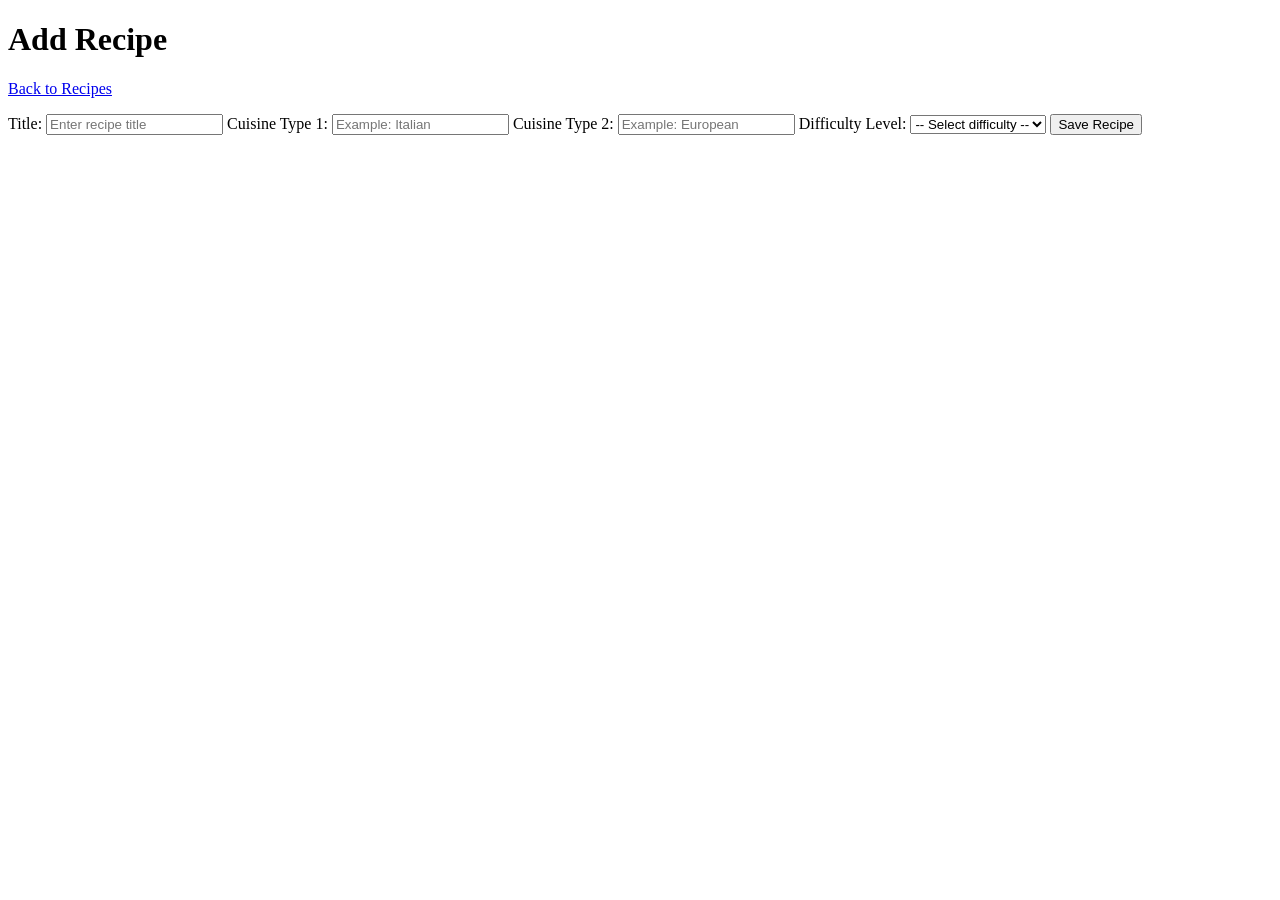
==== recipe-recommender/src/main/resources/templates/add-recipe.html @ 16dfcc41 "implemented add recipe and add user form, task 4, 5" ====
<!DOCTYPE html>
<html xmlns:th="http://www.thymeleaf.org">
<head>
    <title>Add Recipe</title>
    <link rel="stylesheet" th:href="@{/css/style.css}">
    <meta charset="UTF-8">
</head>
<body>
<div class="container">
    <h1>Add Recipe</h1>

    <a href="/recipes">Back to Recipes</a>

    <div th:if="${error}" class="error-message">
        <p th:text="${error}"></p>
    </div>

    <form th:action="@{/recipes/add}" th:object="${recipe}" method="post" class="recipe-form">
        <label for="title">Title:</label>
        <input type="text" id="title" th:field="*{title}" placeholder="Enter recipe title">

        <label for="cuisineType1">Cuisine Type 1:</label>
        <input type="text" id="cuisineType1" th:field="*{cuisineType1}" placeholder="Example: Italian">

        <label for="cuisineType2">Cuisine Type 2:</label>
        <input type="text" id="cuisineType2" th:field="*{cuisineType2}" placeholder="Example: European">

        <label for="difficultyLevel">Difficulty Level:</label>
        <select id="difficultyLevel" th:field="*{difficultyLevel}">
            <option value="">-- Select difficulty --</option>
            <option value="Beginner">Beginner</option>
            <option value="Intermediate">Intermediate</option>
            <option value="Advanced">Advanced</option>
        </select>

        <button type="submit">Save Recipe</button>
    </form>
</div>
</body>
</html>
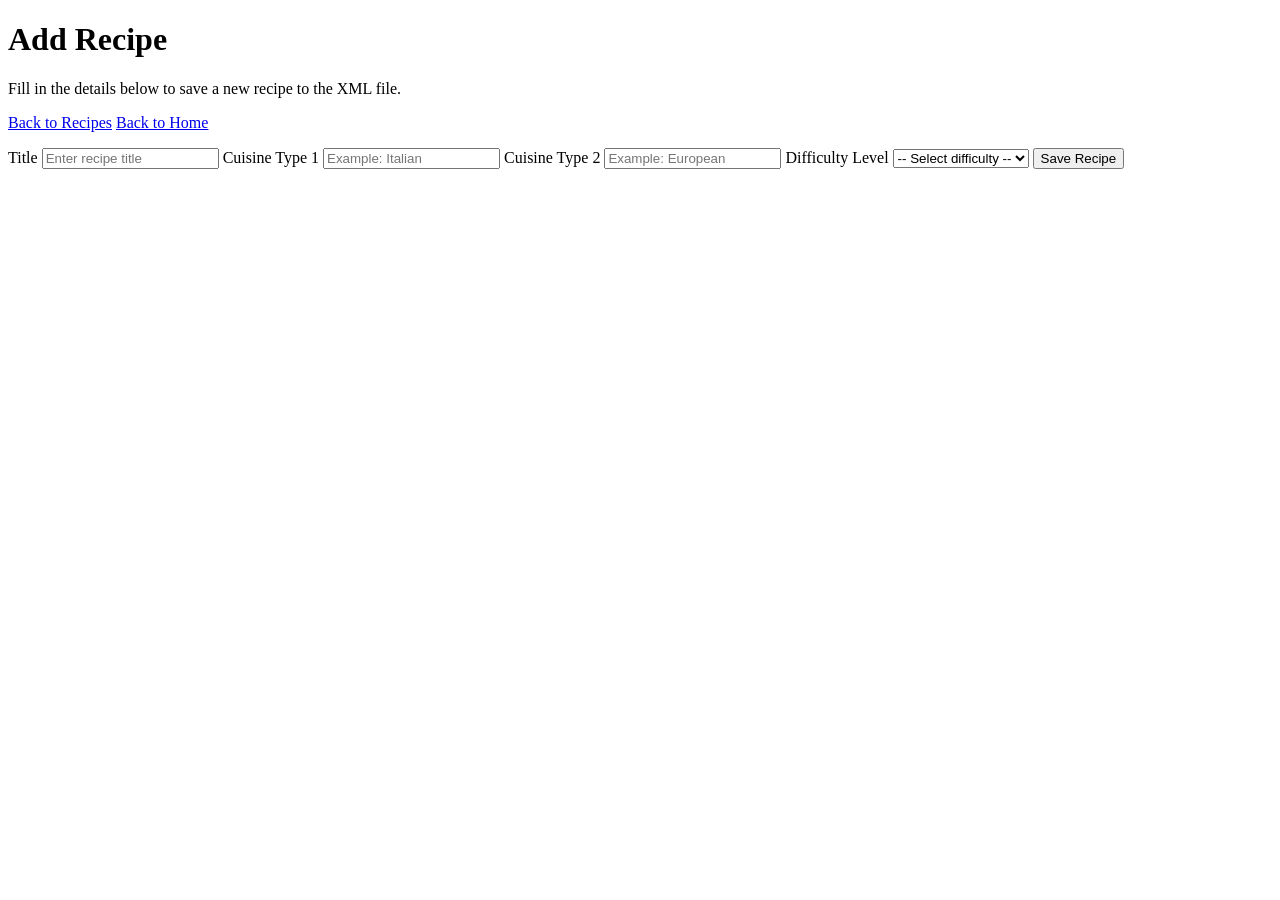
==== commit f03eaf34: "added task 11 css" ====
--- a/recipe-recommender/src/main/resources/templates/add-recipe.html
+++ b/recipe-recommender/src/main/resources/templates/add-recipe.html
@@ -4,28 +4,36 @@
     <title>Add Recipe</title>
     <link rel="stylesheet" th:href="@{/css/style.css}">
     <meta charset="UTF-8">
+    <meta name="viewport" content="width=device-width, initial-scale=1.0">
 </head>
 <body>
 <div class="container">
-    <h1>Add Recipe</h1>
 
-    <a href="/recipes">Back to Recipes</a>
+    <div class="page-header">
+        <h1>Add Recipe</h1>
+        <p>Fill in the details below to save a new recipe to the XML file.</p>
+    </div>
+
+    <div class="top-links">
+        <a href="/recipes">Back to Recipes</a>
+        <a href="/">Back to Home</a>
+    </div>
 
     <div th:if="${error}" class="error-message">
         <p th:text="${error}"></p>
     </div>
 
     <form th:action="@{/recipes/add}" th:object="${recipe}" method="post" class="recipe-form">
-        <label for="title">Title:</label>
+        <label for="title">Title</label>
         <input type="text" id="title" th:field="*{title}" placeholder="Enter recipe title">
 
-        <label for="cuisineType1">Cuisine Type 1:</label>
+        <label for="cuisineType1">Cuisine Type 1</label>
         <input type="text" id="cuisineType1" th:field="*{cuisineType1}" placeholder="Example: Italian">
 
-        <label for="cuisineType2">Cuisine Type 2:</label>
+        <label for="cuisineType2">Cuisine Type 2</label>
         <input type="text" id="cuisineType2" th:field="*{cuisineType2}" placeholder="Example: European">
 
-        <label for="difficultyLevel">Difficulty Level:</label>
+        <label for="difficultyLevel">Difficulty Level</label>
         <select id="difficultyLevel" th:field="*{difficultyLevel}">
             <option value="">-- Select difficulty --</option>
             <option value="Beginner">Beginner</option>
@@ -35,6 +43,7 @@
 
         <button type="submit">Save Recipe</button>
     </form>
+
 </div>
 </body>
 </html>
